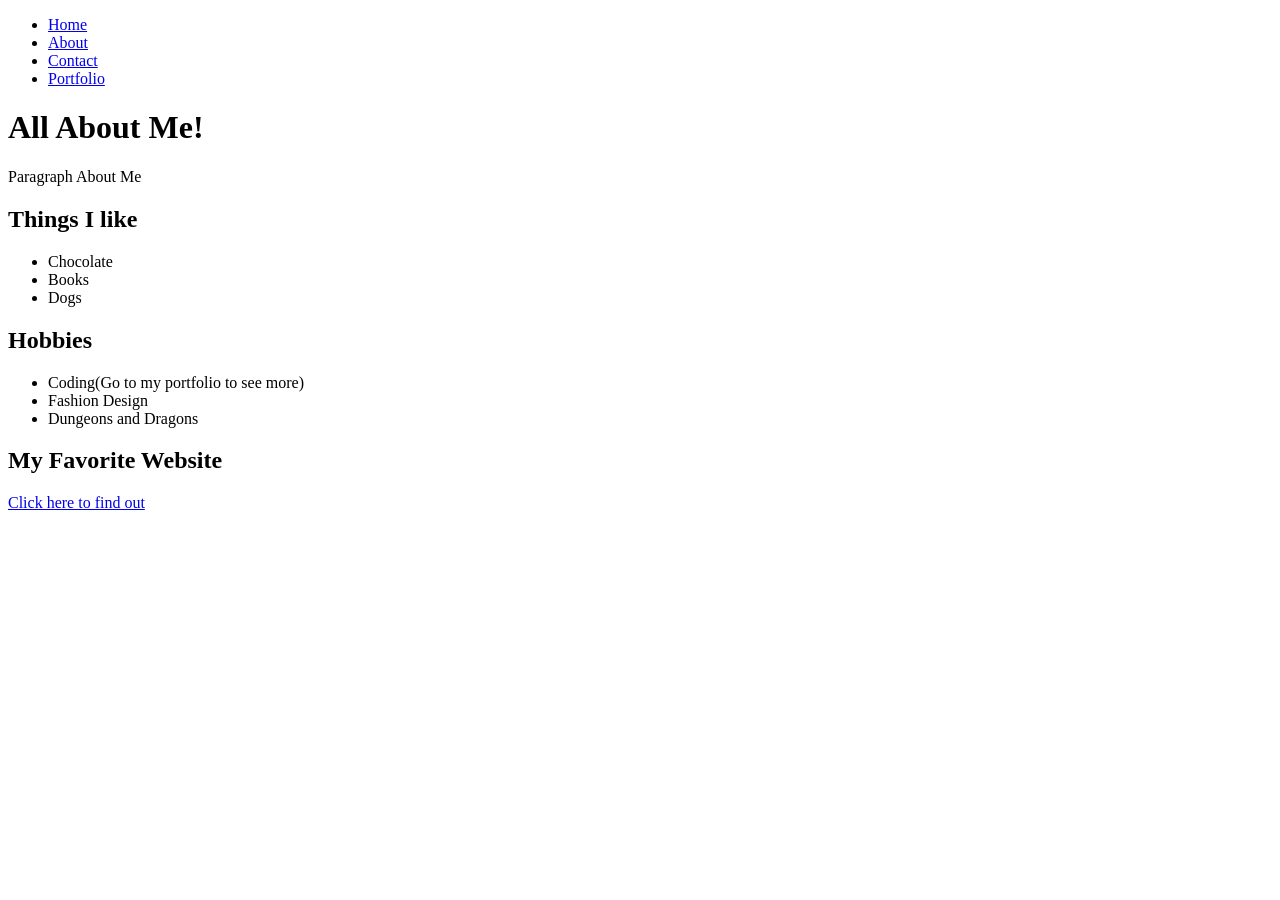
==== about.html @ bfa39e53 "HTML structure" ====
<!DOCTYPE html>
<html lang="en">
<head>
    <link rel="stylesheet" href="style.css">
    <meta charset="UTF-8">
    <meta name="viewport" content="width=device-width, initial-scale=1.0">
    <title>About_Me</title>
</head>
<body>
    <nav class="navigation">
            <ul class = "nav-links">
            <li><a href="index.html" class="active">Home</a></li>
            <li><a href = "about.html">About</a></li>
            <li><a href = "contact.html">Contact</a></li>
            <li><a href = "portfolio.html">Portfolio</a></li>
            </ul>
    </nav>
    <h1>All About Me!</h1>
    <p>Paragraph About Me</p>
    <h2>Things I like</h2>
    <ul>
        <li>Chocolate</li>
        <li>Books</li>
        <li>Dogs</li>
    </ul>
    <h2>Hobbies</h2>
    <ul>
        <li>Coding(Go to my portfolio to see more)</li>
        <li>Fashion Design</li>
        <li>Dungeons and Dragons</li>
    </ul>
    <h2>My Favorite Website</h2>
    <a href = "https://www.pinterest.com/" target = "_blank">Click here to find out</a>
</body>
<footer>

</footer>
</html>
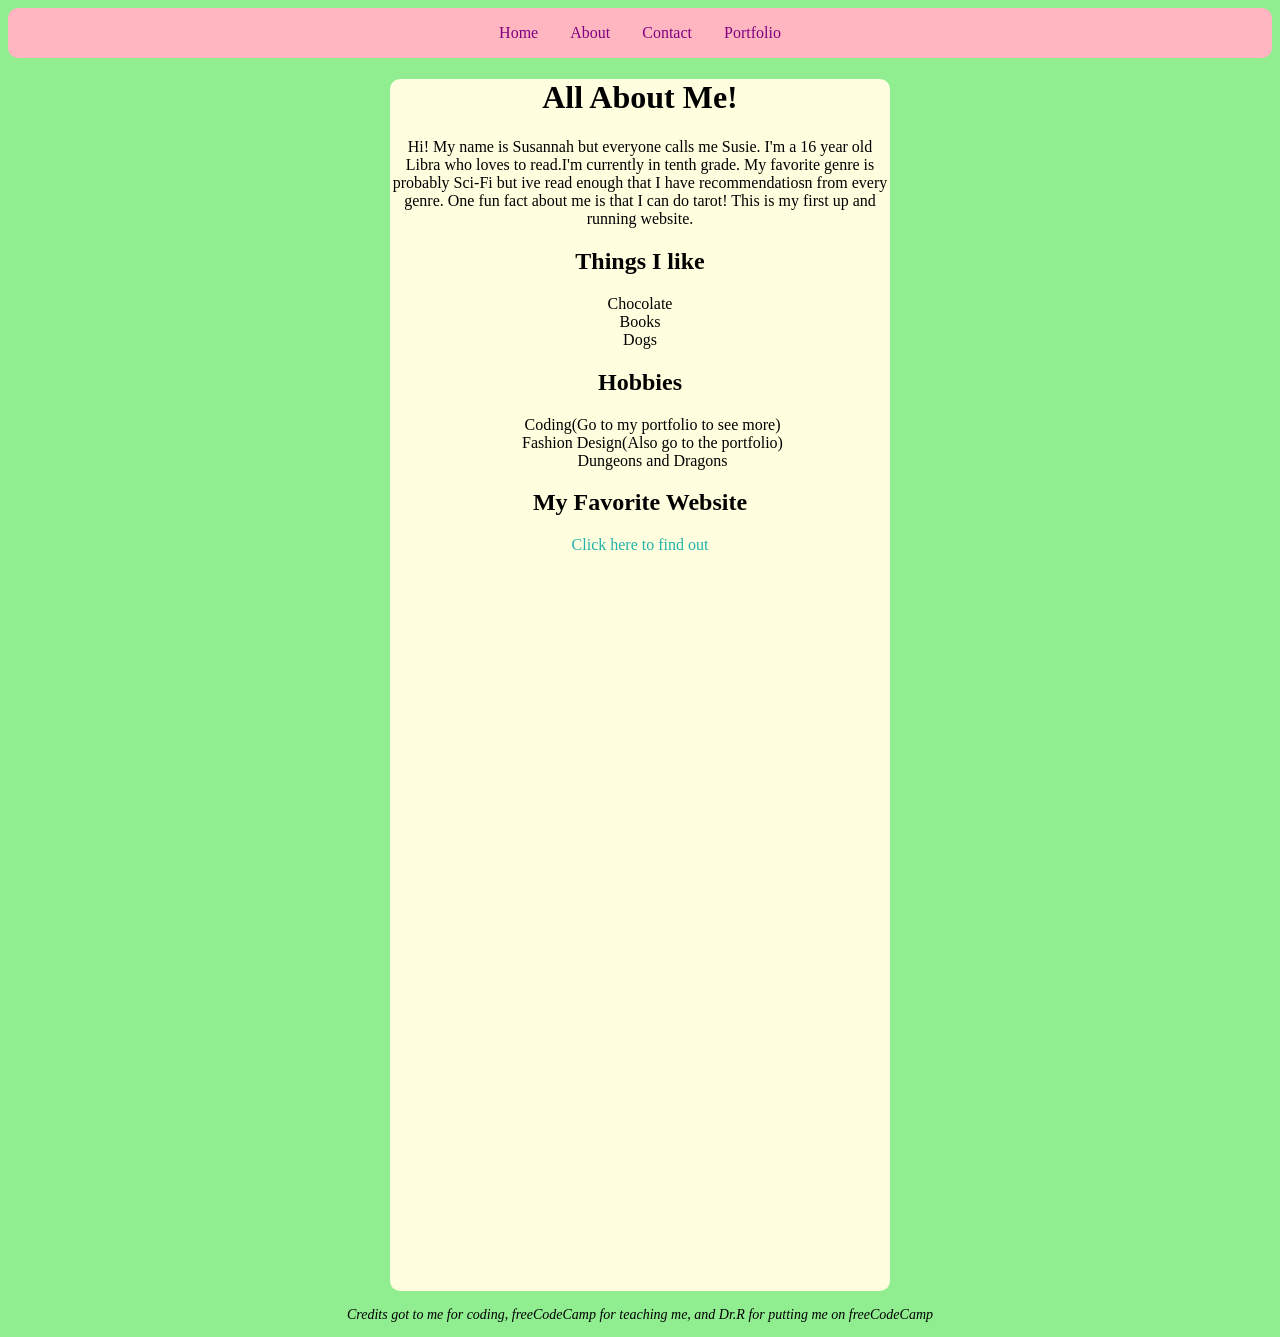
==== commit c8516bf8: "Finished up the css styling and added comments" ====
--- a/about.html
+++ b/about.html
@@ -1,38 +1,48 @@
 <!DOCTYPE html>
 <html lang="en">
 <head>
+    <!-- Header, connects to css, establishes title, assigns wdith and height -->
     <link rel="stylesheet" href="style.css">
     <meta charset="UTF-8">
     <meta name="viewport" content="width=device-width, initial-scale=1.0">
     <title>About_Me</title>
 </head>
+<!--Body element, contains all displayed elements-->
 <body>
     <nav class="navigation">
-            <ul class = "nav-links">
+            <ul class = "nav-links"> <!-- List of links that connects html files -->
             <li><a href="index.html" class="active">Home</a></li>
             <li><a href = "about.html">About</a></li>
             <li><a href = "contact.html">Contact</a></li>
             <li><a href = "portfolio.html">Portfolio</a></li>
             </ul>
     </nav>
+    <!-- Create container for displayed elements  -->
+    <div class = "about-stuff">
     <h1>All About Me!</h1>
-    <p>Paragraph About Me</p>
+    <p>Hi! My name is Susannah but everyone calls me Susie. I'm a 16 year old Libra who loves to read.I'm currently in tenth grade. My favorite genre is probably Sci-Fi but ive read enough that I have recommendatiosn from every genre. One fun fact about me is that I can do tarot! This is my first up and running website. </p>
     <h2>Things I like</h2>
-    <ul>
+    <!-- Unordered list -->
+    <ul class = "likes">
         <li>Chocolate</li>
         <li>Books</li>
         <li>Dogs</li>
     </ul>
     <h2>Hobbies</h2>
-    <ul>
+    <ul class = "hobbies">
         <li>Coding(Go to my portfolio to see more)</li>
-        <li>Fashion Design</li>
+        <li>Fashion Design(Also go to the portfolio)</li>
         <li>Dungeons and Dragons</li>
     </ul>
     <h2>My Favorite Website</h2>
+    <!-- Outside link to pinterest -->
     <a href = "https://www.pinterest.com/" target = "_blank">Click here to find out</a>
+    <!-- Embeds specific pin from pinterest into website -->
+    <p><iframe src="https://assets.pinterest.com/ext/embed.html?id=1152288254684260364" alt="A photo of one of my favorite pins" height="717" width="345" frameborder="0" scrolling="no" ></iframe></p>
+    </div>
 </body>
 <footer>
-
+    <!-- Credits -->
+<p class= "credits">Credits got to me for coding, freeCodeCamp for teaching me, and Dr.R for putting me on freeCodeCamp </p>
 </footer>
 </html>
--- a/style.css
+++ b/style.css
@@ -0,0 +1,177 @@
+/* Navigation class */
+.navigation{
+    /* makes the navigation bar stick to the top of the page */
+    position: sticky;
+    top:0;
+}
+/* Navigation links class */
+.nav-links{
+    /* links in center */
+justify-content: center;
+/* rounds out elements */
+    border-radius: 10px;
+    /* no bullet point */
+  list-style-type: none;
+  /* margin at 0 */
+  margin: 0;
+  /* padding at 0 */
+  padding: 0;
+  /* set background color */
+  background-color: lightpink;
+  /* makes a grid layout */
+  display: flex;
+}
+
+/* All links in list items in the navigation links class */
+.nav-links li a{
+    /* each item is a block visually */
+  display: block;
+  /* assigns color */
+  color: purple;
+  padding:  16px;
+  /* gets rid of link underline */
+  text-decoration: none;
+}
+
+/* All links in list items in the navigation links class when 
+cursor is hovering over */
+.nav-links li a:hover{
+  background-color: #b62b2b;
+}
+
+/* Last list item in navigation links class */
+.nav-links li:last-child {
+    /* No border for last item */
+  border-right: none;
+}
+
+/* All general body elements */
+body{
+    background-color: lightgreen;
+}
+
+/* displayed elements in home file, class */
+.home-stuff{
+    background-color: lightyellow;
+    /* Assigns width */
+    width: 710px;
+    /* sets margin to be automatic */
+    margin: auto;
+    /* center text */
+    text-align: center;
+    border-radius: 10px;
+
+}
+/* displayed elements in about file, class */
+.about-stuff{
+    background-color: lightyellow;
+    width: 500px;
+    margin: auto;
+    text-align: center;
+    border-radius: 10px;
+}
+/* displayed elements in contact file, class */
+.contact-stuff{
+    background-color: lightyellow;
+    width: 500px;
+    margin: auto;
+    text-align: center;
+    border-radius: 10px;
+}
+
+/* Likes list class */
+.likes{
+    list-style-type: none;
+    /* Assigns margin specifically on the right */
+    margin-right: 40px;
+
+}
+/* hobbies list class */
+.hobbies{
+    list-style-type: none;
+    margin-right: 15px;
+}
+/* portfolio title class */
+.port-title{
+    text-align: center;
+}
+/* parents div element class */
+.parent-portfolio{
+    background-color: lightgreen;
+    /* Sets grid layout */
+    display: flex;
+}
+/* coding project div element class */
+.coding-projects{
+    /* Assigns space for this element inside of the parent */
+    flex: 1;
+    padding: 2px;
+    background-color: lightyellow;
+    text-align: center;
+    width:500px;
+    margin: 20px;
+    border-radius: 10px;
+}
+
+/* list inside of coding projects class */
+.coding-list{
+    list-style-type: none;
+}
+
+
+/* other projects div element class */
+.other-projects{
+    flex: 1;
+    padding: 2px;
+    background-color: lightgoldenrodyellow;
+    text-align: center;
+    margin:20px;
+    width:600px;
+    border-radius: 10px;
+    list-style-type: none;
+}
+
+/* hr elements */
+hr{
+    background-color: rgb(242, 231, 69);
+    height: 2px;
+    width: 100%;
+    margin:auto;
+    
+}
+
+/* links in general */
+a{
+    text-decoration: none;
+}
+/* links before clicked/starting links */
+a:link{
+    color:lightseagreen;
+}
+/* links when cursor is over them */
+a:hover{
+    color:lightblue;
+}
+/* links when clicked */
+a:visited{
+    color:lightcoral;
+}
+
+/* credits class */
+.credits{
+    /* italicizes text */
+    font-style: italic;
+    /* Sets text size */
+    font-size: 14px;
+    text-align:center;
+}
+
+/* Buttons */
+button{
+    background-color: coral;
+    color: lavender;
+    margin: 10px;
+    border-radius: 10px;
+}
+
+
